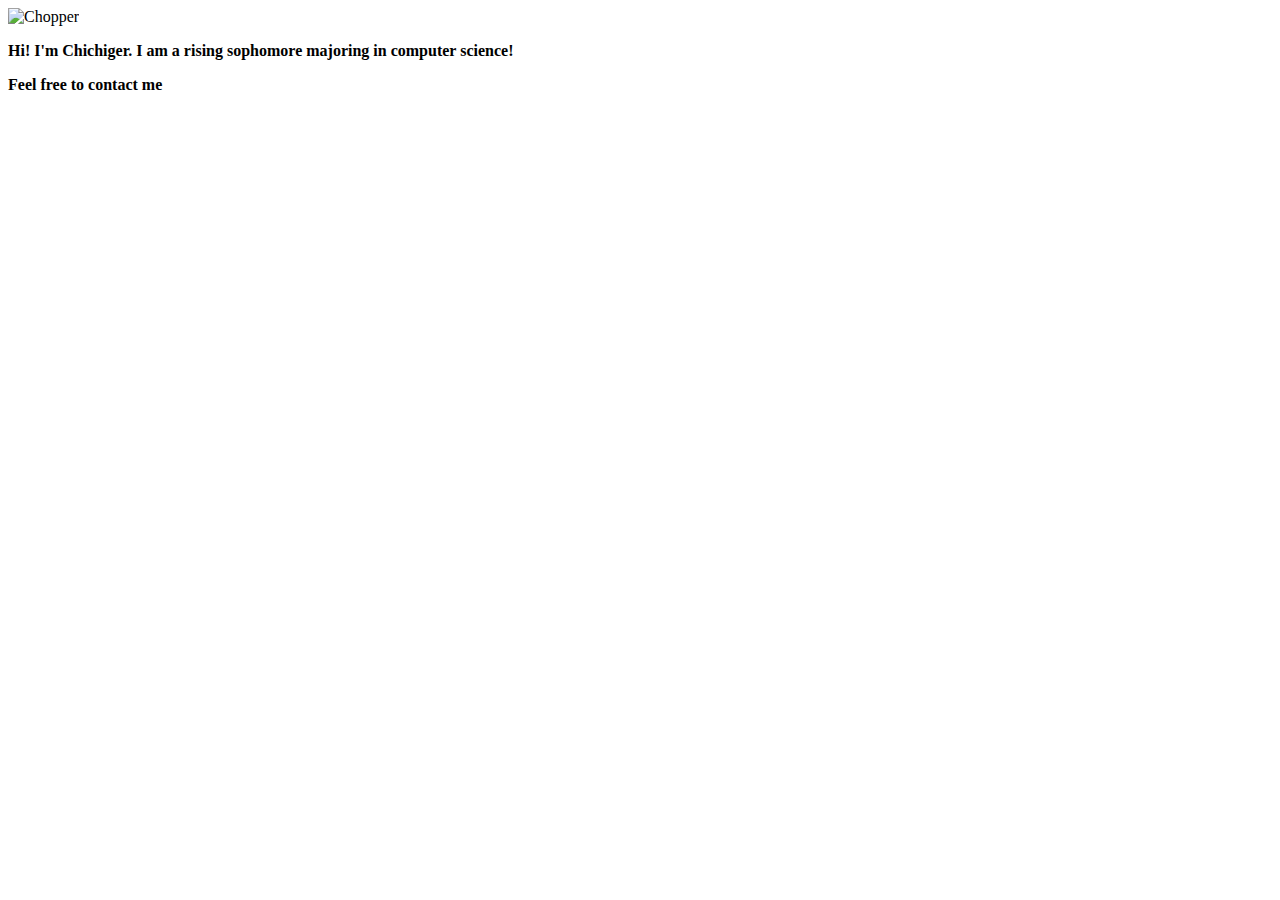
==== about.html @ 7f6838c5 "Update about.html" ====
<!DOCTYPE html>
<head>
  <link href="/normalize.css" rel="stylesheet">
  <!-- link to main stylesheet -->
  <link rel="stylesheet" type="text/css" href="/about/main.css">
  <title>Chichiger Shyy</title>
  <link rel="icon" href="https://cutekawaiiresources.files.wordpress.com/2013/03/rilakkuma1.jpg">
<link href='https://fonts.googleapis.com/css?family=Lobster' rel='stylesheet' type='text/css'>
  
</head>

<body>
  <header>
       <img src="https://secure.static.tumblr.com/837117e632a67f66f32af637e80f15fb/qoflqxt/d0gna674c/tumblr_static_tumblr_static_79d9e6pgnh0c48oko8o80o8g8_640.gif" alt= "Chopper" height = "200" width= "200">

  </header>
  <p><strong>Hi! I'm Chichiger. I am a rising sophomore majoring in computer science!</strong></p>
  <p><strong>Feel free to contact me </strong></p>


</body>

     
</html>
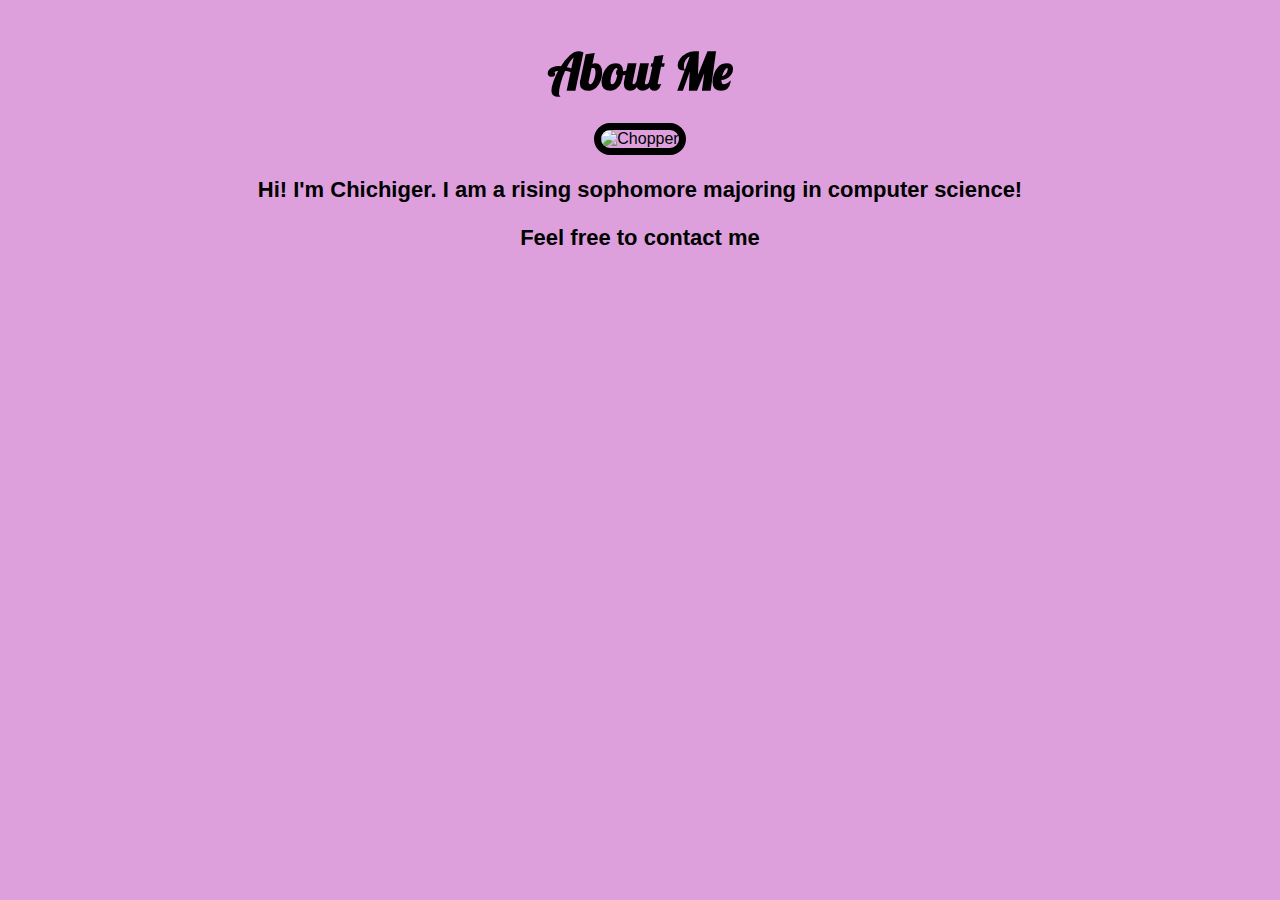
==== commit a965340c: "Update about.html" ====
--- a/about.html
+++ b/about.html
@@ -2,14 +2,16 @@
 <head>
   <link href="/normalize.css" rel="stylesheet">
   <!-- link to main stylesheet -->
-  <link rel="stylesheet" type="text/css" href="/about/main.css">
+  <link rel="stylesheet" type="text/css" href="/css/about.css">
   <title>Chichiger Shyy</title>
+  <link href='https://fonts.googleapis.com/css?family=Londrina+Shadow' rel='stylesheet' type='text/css'>
   <link rel="icon" href="https://cutekawaiiresources.files.wordpress.com/2013/03/rilakkuma1.jpg">
 <link href='https://fonts.googleapis.com/css?family=Lobster' rel='stylesheet' type='text/css'>
   
 </head>
 
 <body>
+  <h1>About Me</h1>
   <header>
        <img src="https://secure.static.tumblr.com/837117e632a67f66f32af637e80f15fb/qoflqxt/d0gna674c/tumblr_static_tumblr_static_79d9e6pgnh0c48oko8o80o8g8_640.gif" alt= "Chopper" height = "200" width= "200">
 
--- a/css/about.css
+++ b/css/about.css
@@ -0,0 +1,65 @@
+   header {
+      text-align: center;
+
+    }
+  
+  body {
+      text-align: center;
+      background: Plum;
+      background-size: cover;
+      background-position: center;
+      color: black;
+      font-family: helvetica;
+      display: center;
+    }
+    p {
+      font-size: 22px;
+      display: center;
+    }
+    input {
+      border: 0;
+      padding: 10px;
+      font-size: 18px;
+    }
+    input[type="submit"] {
+      background: red;
+      color: white;
+    }
+    img {
+      margin: 20px 0px 0px 0px;
+      border: 7px solid black;
+      border-radius: 20px;
+    }
+    h1 {
+      font-family: 'Londrina Shadow', cursive;
+      text-align: center;
+      font-size: 65px;
+      color: black;
+      margin: 40px 0 0 0;
+}
+    li {
+      display: inline;
+      padding: 0px 10px 0px 10px;
+    }
+     ul {
+      padding: 10px;
+      background: rgba(0,0,0,0.5);
+    }
+    a {
+      color: white;
+    }
+    
+    @media (max-width: 500px) {
+      h1 {
+        font-size: 36px;
+      }
+      li {
+        display: block;
+        padding: 5px;
+      }
+      
+    }
+    h1 {
+      font-family: 'Lobster', cursive;
+      font-size: 50px;
+    }
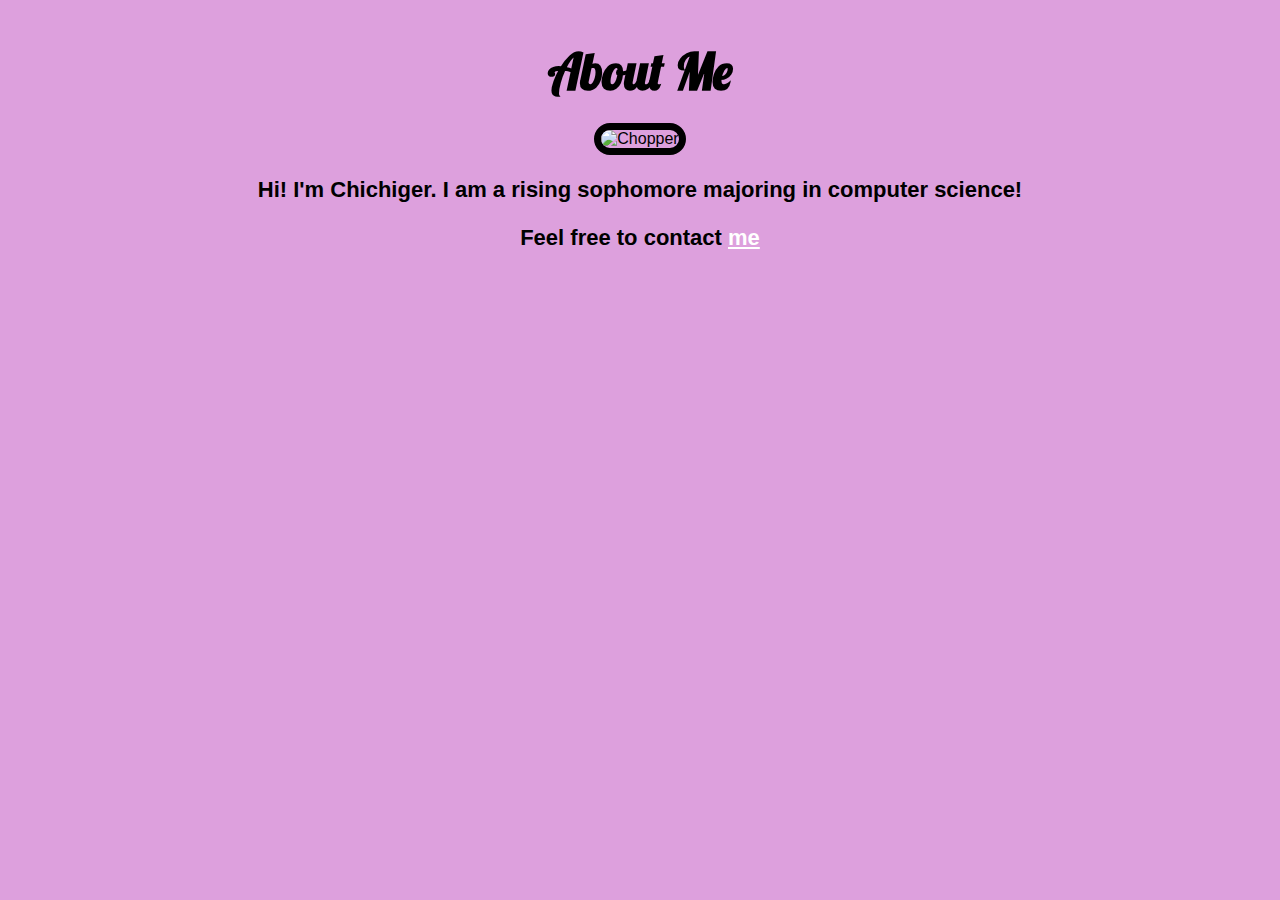
==== commit d7395dcb: "Update about.html" ====
--- a/about.html
+++ b/about.html
@@ -17,7 +17,7 @@
 
   </header>
   <p><strong>Hi! I'm Chichiger. I am a rising sophomore majoring in computer science!</strong></p>
-  <p><strong>Feel free to contact me </strong></p>
+  <p><strong>Feel free to contact <a href="https://www.linkedin.com/in/chichiger-shyy-6a2a61111">me</a></strong></p>
 
 
 </body>
--- a/css/about.css
+++ b/css/about.css
@@ -1,5 +1,7 @@
    header {
       text-align: center;
+      background: url("http://cdn.wonderfulengineering.com/wp-content/uploads/2016/01/beach-wallpaper-3.jpg");
+      background-size: cover;
 
     }
   
@@ -33,7 +35,7 @@
     h1 {
       font-family: 'Londrina Shadow', cursive;
       text-align: center;
-      font-size: 65px;
+      font-size: 70px;
       color: black;
       margin: 40px 0 0 0;
 }
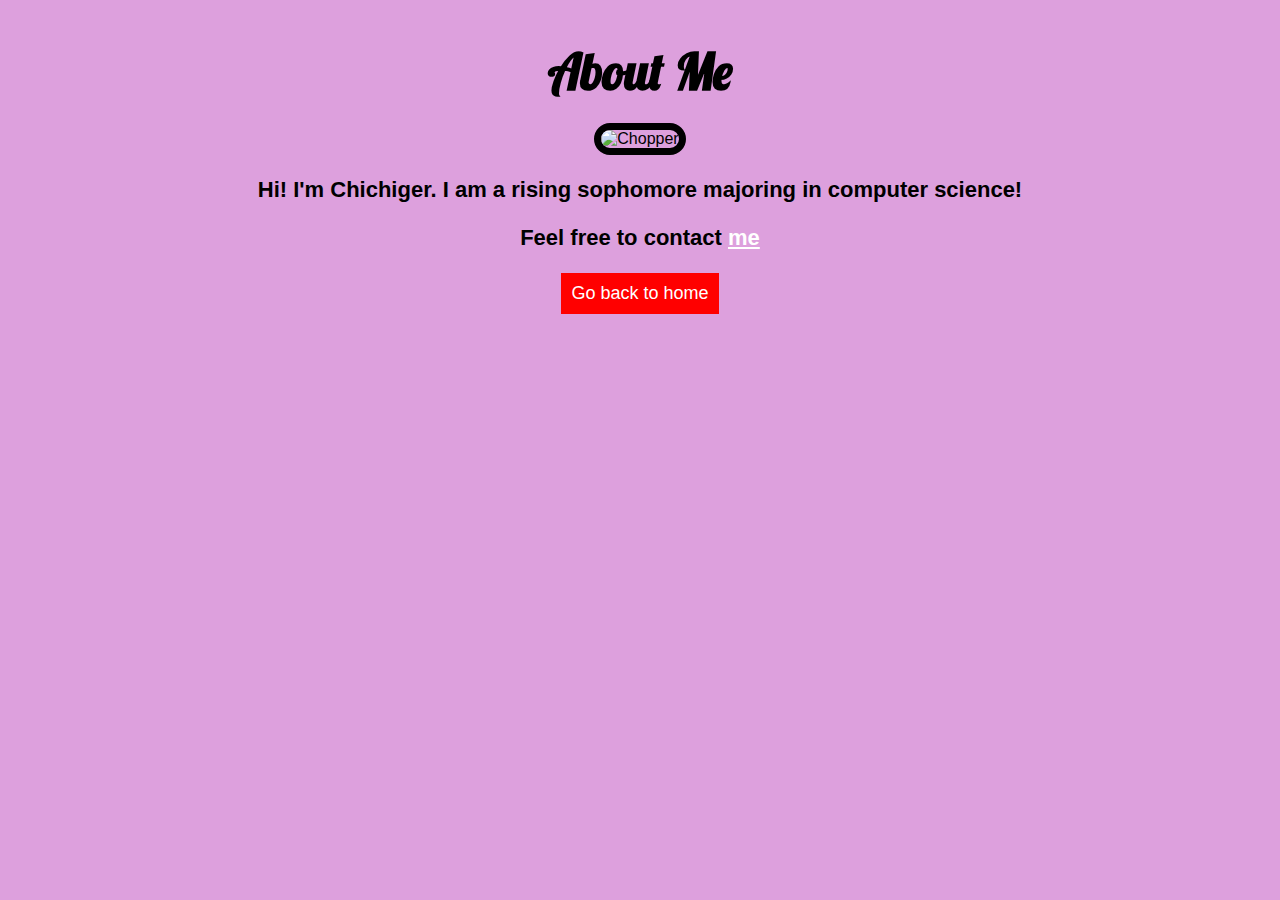
==== commit 3896ab0a: "Update about.html" ====
--- a/about.html
+++ b/about.html
@@ -18,6 +18,11 @@
   </header>
   <p><strong>Hi! I'm Chichiger. I am a rising sophomore majoring in computer science!</strong></p>
   <p><strong>Feel free to contact <a href="https://www.linkedin.com/in/chichiger-shyy-6a2a61111">me</a></strong></p>
+  
+  <form action="https://chichiger.github.io/">
+    <input type="submit" value="Go back to home">
+  </form>
+   
 
 
 </body>
